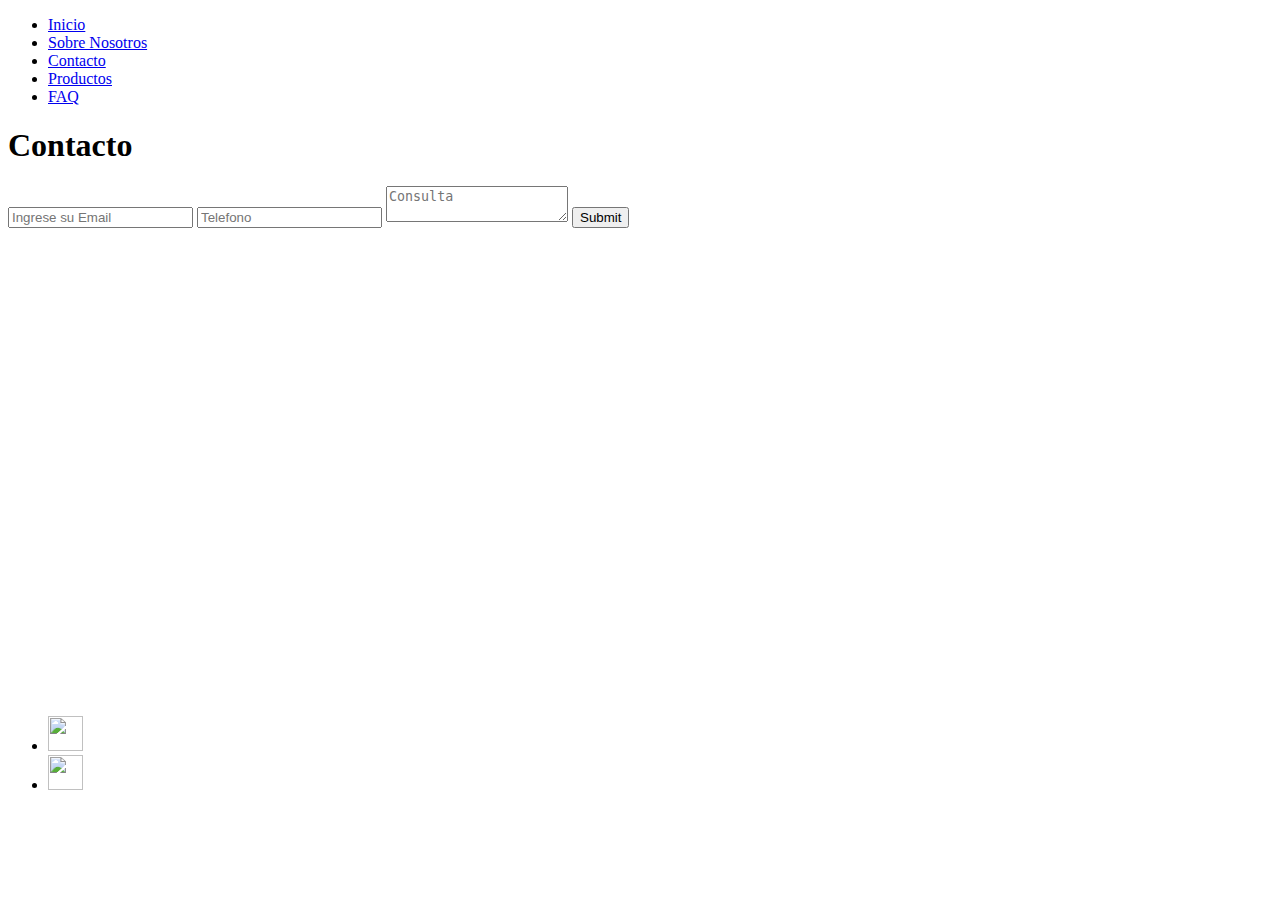
==== pages/contacto.html @ f282e86d "correcciones" ====
<!DOCTYPE html>
<html lang="es">
<head>
    <meta charset="UTF-8">
    <meta http-equiv="X-UA-Compatible" content="IE=edge">
    <meta name="viewport" content="width=device-width, initial-scale=1.0">
    <link rel="stylesheet" href="../css/estilos.css">
    <title>Driver's Tech</title>
</head>

<body>
    <Header>
        <nav>
            <ul class="li_container">
                <li><a href="../index.html">Inicio</a></li>
                <li><a href="sobreNosotros.html">Sobre Nosotros</a></li>
                <li><a href="contacto.html">Contacto</a></li>
                <li><a href="productos.html">Productos</a></li>
                <li><a href="faq.html">FAQ</a></li>
            </ul>
        </nav>
    </Header>

    <h1>Contacto</h1>

    <section class="Formulario">
        <input type="email" name="Email" id="Email" placeholder="Ingrese su Email" class="email">
        <input type="phone" name="Telefono" id="Telefono" placeholder="Telefono" class="telefono">
        <textarea  name="consulta" placeholder="Consulta" class="consulta"></textarea>
        <input type="submit" name="Enviar" class="enviar
        ">

    </section>

    <div class="mapa"><iframe src="https://www.google.com/maps/embed?pb=!1m18!1m12!1m3!1d3271.76668957842!2d138.63658081523795!3d-34.91230408038071!2m3!1f0!2f0!3f0!3m2!1i1024!2i768!4f13.1!3m3!1m2!1s0x6ab0c961d78dfe01%3A0x56d76e7ea6866d14!2sAdelaide%20St%2C%20Maylands%20SA%205069%2C%20Australia!5e0!3m2!1ses-419!2sar!4v1675662320250!5m2!1ses-419!2sar" width="600" height="450" style="border:0;" allowfullscreen="" loading="lazy" referrerpolicy="no-referrer-when-downgrade"></iframe></div>

    <div class="logo_wp"><img src="../img/Whatsapp_logo.png" alt=""
        class="img_wp">
    </div>
</body>

<footer class="footer">
    <section>
        <ul class="li_logos">
            <li class="logos_footer"><img src="../img/Logofacebook_Contactos.webp" height="35" width="35"class="facebook"></li>
            <li class="logos_footer"><img src="../img/Logotwitter_Contacto.png" height="35" width="35" class="twitter"></li>
        </ul>
</section>
</footer>
</html>
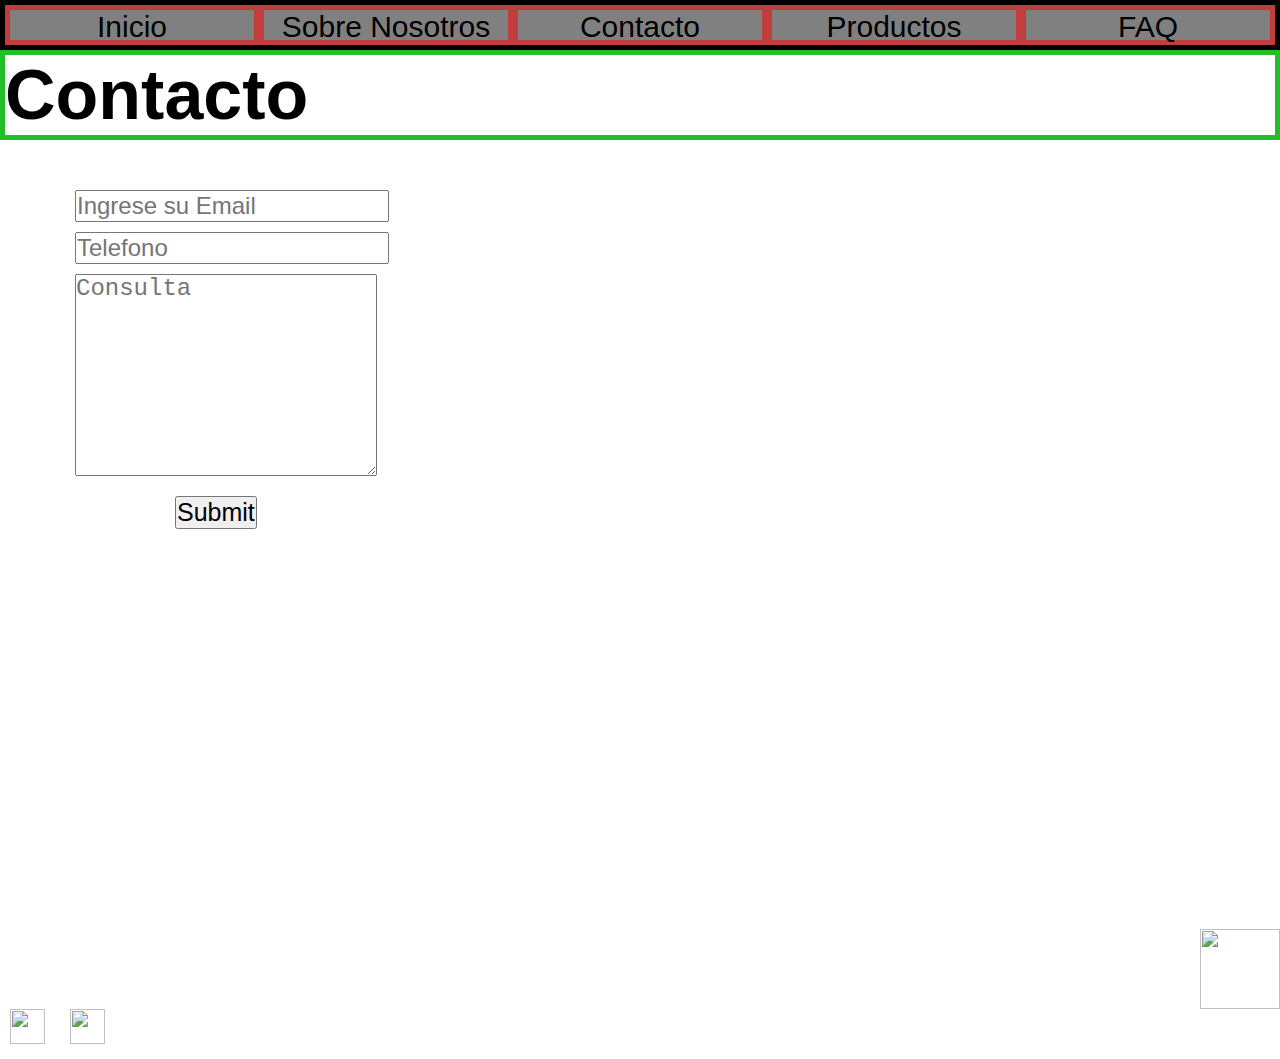
==== commit 9c1c590c: "se actualiza el repo" ====
--- a/pages/contacto.html
+++ b/pages/contacto.html
@@ -12,11 +12,13 @@
     <Header>
         <nav>
             <ul class="li_container">
-                <li><a href="../index.html">Inicio</a></li>
-                <li><a href="sobreNosotros.html">Sobre Nosotros</a></li>
-                <li><a href="contacto.html">Contacto</a></li>
-                <li><a href="productos.html">Productos</a></li>
-                <li><a href="faq.html">FAQ</a></li>
+                <section class="gridContainerHeader"> 
+                    <li><a href="../index.html">Inicio</a></li>
+                    <li><a href="sobreNosotros.html">Sobre Nosotros</a></li>
+                    <li><a href="contacto.html">Contacto</a></li>
+                    <li><a href="productos.html">Productos</a></li>
+                    <li><a href="faq.html">FAQ</a></li>
+                </section>
             </ul>
         </nav>
     </Header>
@@ -34,6 +36,7 @@
 
     <div class="mapa"><iframe src="https://www.google.com/maps/embed?pb=!1m18!1m12!1m3!1d3271.76668957842!2d138.63658081523795!3d-34.91230408038071!2m3!1f0!2f0!3f0!3m2!1i1024!2i768!4f13.1!3m3!1m2!1s0x6ab0c961d78dfe01%3A0x56d76e7ea6866d14!2sAdelaide%20St%2C%20Maylands%20SA%205069%2C%20Australia!5e0!3m2!1ses-419!2sar!4v1675662320250!5m2!1ses-419!2sar" width="600" height="450" style="border:0;" allowfullscreen="" loading="lazy" referrerpolicy="no-referrer-when-downgrade"></iframe></div>
 
+    
     <div class="logo_wp"><img src="../img/Whatsapp_logo.png" alt=""
         class="img_wp">
     </div>
--- a/css/estilos.css
+++ b/css/estilos.css
@@ -0,0 +1,303 @@
+/*GLOBALES*/
+*{
+    margin: 0;
+    padding: 0;
+    
+}
+
+html{
+    font-size:62.5%;
+    font-family: Arial, Helvetica, sans-serif;
+}
+
+p{
+    font-size: 25px
+}
+
+/*HEADER*/
+.gridContainerHeader{
+    display: grid;
+    grid-template-columns: 20% 20% 20% 20% 20%;
+    grid-template-rows: 4rem;
+    border: 5px solid black;
+}
+
+.li_container{
+    background-color: grey;
+}
+.li_container li{
+    list-style: none;
+    border: 5px solid rgb(194, 62, 62);
+}
+
+.li_container li a{
+    display: flex;
+    justify-content: space-around;
+    text-decoration: none;
+    color: black;
+    font-size: 30px;
+    
+}
+
+/*main*/
+
+.gridContainerContenido {
+    display: grid;
+    grid-template-columns: 50% 50%;
+    grid-template-rows: 100%;
+    grid-template-areas: 
+    "h1 side"
+    ;
+    background-image: url(../img/Fondo\ de\ la\ pagina.webp);
+    background-size: 50vw 100vh;
+    background-repeat: no-repeat;
+
+    border: 5px solid rgb(190, 109, 33);
+}
+
+h1{
+    font-size: 7rem;
+    border: 5px solid rgb(33, 190, 41);
+    grid-area: h1;
+}
+
+.gridContainerSideContenido{
+    grid-area: side;
+    display: grid;
+    grid-template-columns: 100%;
+    grid-template-rows: 50% 50%;
+    grid-template-areas: 
+    "parrafo"
+    "imagen";
+    border: 5px solid rgb(210, 245, 10);
+}
+
+.parrafoContainer{
+    height: 100%;
+    width: 100%;
+    grid-area: parrafo;
+    display: flex;
+    align-items: center;
+    border: 5px solid rgb(190, 33, 190);
+}
+
+.imgContainer{
+    grid-area: imagen;
+    height: 100%;
+    width: 100%;
+    display: flex;
+    align-items: center;
+    border: 5px solid rgb(33, 88, 190);
+}
+
+.imgContainer img{
+    height: 100%;
+    width: 100%;
+}
+/* Formulario */
+.Formulario {
+    height: 50%;
+    width: 20rem;
+    position: relative;
+    top: 5rem;
+    left: 7.5rem;
+}
+
+.email{
+    margin-bottom: 10px;
+    font-size: 24px;
+}
+
+.telefono{
+    margin-bottom: 10px;
+    font-size: 24px;
+}
+
+.consulta{
+    display: flex;
+    height: 100%;
+    width: 200%;
+    margin-bottom: 5px;
+    font-size: 24px;
+    min-width: 300px;
+    max-height: 200px;
+    max-width: 300px;
+    min-height: 200px;
+}
+
+.enviar{
+    display:flex;
+    margin-top: 20px;
+    margin-left: 100px;
+    font-size: 25px;
+}
+
+.mapa{
+    display: flex;
+    position: relative;
+    left: 75rem;
+    top: -400px;
+}
+
+/* Logos*/
+.li_logos{
+    display: flex;
+    justify-content: flex-end;
+}
+.li_logos li{
+    height: 5rem;
+    list-style: none;
+    text-decoration: none;
+    margin-left: 10px;
+}
+
+/* Sobre nosotros*/
+
+.sobrenosotros{
+    width: 110rem;
+    display: flex;
+    margin-left: 100px;
+    margin-top: 50px;
+}
+
+.sobre_nosotros_body{
+    background-image: url(../img/Background_SobreNosotros.webp)
+}
+
+/*FAQ*/
+
+.container {
+	display: flex;
+	flex-direction: column;
+	justify-content: center;
+	align-items: center;
+	max-width: 80%;
+	margin: auto;
+}
+
+.pregunta {
+	margin: 10px;
+	max-width: 500px;
+	border: 1px solid gray;
+	border-radius: 10px;
+	padding: 1rem;
+}
+
+.pregunta_encabezado h3 {
+	font-size: 1.5rem;
+	margin: 0;
+	cursor: pointer;
+}
+
+.respuesta {
+	height: 0;
+	opacity: 0;
+}
+
+.respuesta.activo {
+	height: auto;
+	opacity: 1;
+}
+
+/* Productos */
+
+.cards_container{
+    display: flex;
+    justify-content: space-around;
+    margin-top: 40px;
+}
+
+.card {
+    width: 190px;
+    height: 254px;
+    padding: .8em;
+    background: #f5f5f5;
+    position: relative;
+    overflow: visible;
+    box-shadow: 0 1px 3px rgba(0,0,0,0.12), 0 1px 2px rgba(0,0,0,0.24);
+   }
+   
+   .card-img {
+    background-color: #ffcaa6;
+    height: 40%;
+    width: 100%;
+    border-radius: .5rem;
+    transition: .3s ease;
+   }
+   
+   .card-info {
+    padding-top: 10%;
+   }
+   
+   svg {
+    width: 20px;
+    height: 20px;
+   }
+   
+   .card-footer {
+    width: 100%;
+    display: flex;
+    justify-content: space-between;
+    align-items: center;
+    padding-top: 10px;
+    border-top: 1px solid #ddd;
+   }
+   
+   /*Text*/
+   .text-title {
+    font-weight: 900;
+    font-size: 1.2em;
+    line-height: 1.5;
+   }
+   
+   .text-body {
+    font-size: .9em;
+    padding-bottom: 10px;
+   }
+   
+   /*Button*/
+   .card-button {
+    border: 1px solid #252525;
+    display: flex;
+    padding: .3em;
+    cursor: pointer;
+    border-radius: 50px;
+    transition: .3s ease-in-out;
+   }
+   
+   /*Hover*/
+   .card-img:hover {
+    transform: translateY(-25%);
+    box-shadow: rgba(226, 196, 63, 0.25) 0px 13px 47px -5px, rgba(180, 71, 71, 0.3) 0px 8px 16px -8px;
+   }
+   
+   .card-button:hover {
+    border: 1px solid #ffcaa6;
+    background-color: #ffcaa6;
+   }
+   
+
+   .footer{
+    display: flex;
+    justify-content: flex-baseline;
+   }
+
+   .logos_footer{
+    height: 50px;
+    width: 50px;
+   }
+
+   /* logo wp*/
+
+.logo_wp{
+    height: 8rem;
+    width: 8rem;
+    position: sticky;
+    top: 60rem;
+    left: 140rem;
+}
+
+.img_wp{
+    height: 100%;
+    width: 100%;
+}